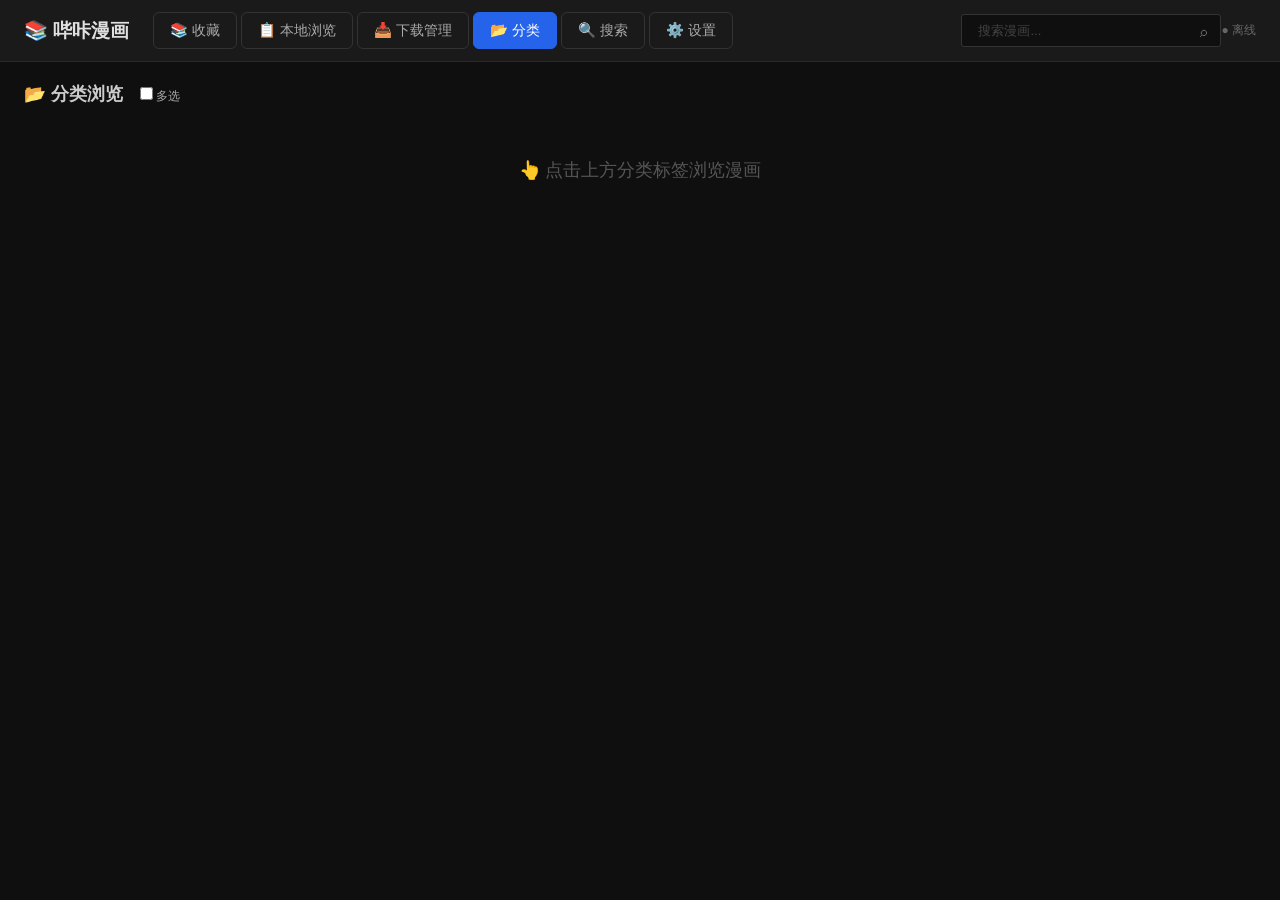
==== frontend/categories.html @ 568fb61b "优化了分类功能" ====
<!DOCTYPE html>
<html lang="zh-CN">
<head>
<meta charset="UTF-8">
<meta name="viewport" content="width=device-width, initial-scale=1.0">
<title>哔咔漫画 - 分类浏览</title>
<link rel="stylesheet" href="css/style.css">
<style>
.cat-section{margin-bottom:24px}
.cat-section h3{font-size:1em;color:#ccc;margin-bottom:10px;padding-bottom:6px;border-bottom:1px solid #2a2a2a;font-weight:600}
.cat-section h3 .count{font-weight:400;color:#666;font-size:.85em;margin-left:6px}
.cat-cloud{display:flex;flex-wrap:wrap;gap:8px}
.cat-chip{padding:6px 14px;border:1px solid #333;border-radius:16px;background:#1a1a1a;color:#aaa;cursor:pointer;font-size:.8em;transition:.15s;white-space:nowrap;user-select:none}
.cat-chip:hover{border-color:#555;color:#ddd}
.cat-chip.active{background:#2563eb;border-color:#2563eb;color:#fff}
.source-tabs{display:flex;gap:4px;margin-bottom:16px}
.source-tabs button{padding:8px 20px;border:1px solid #333;border-radius:6px 6px 0 0;background:#1a1a1a;color:#888;cursor:pointer;font-size:.85em;transition:.15s}
.source-tabs button.active{background:#2563eb;border-color:#2563eb;color:#fff}
#resultArea{border-top:2px solid #2563eb;padding-top:20px}
</style>
</head>
<body>

<div class="topbar">
  <h1>📚 哔咔漫画</h1>
  <nav id="topnav"></nav>
  <span style="flex:1"></span>
  <span id="searchWrap" style="display:flex;align-items:center"></span>
  <span id="tokenStatus" style="font-size:.75em;color:#666;white-space:nowrap;margin-left:12px"></span>
</div>

<div class="container" id="app">
  <div class="loading">加载中...</div>
</div>

<script src="js/common.js?v=4"></script>
<script>
const app = document.getElementById('app');
renderTopbar('categories.html');

const STATUS_LABEL = {downloaded:'已下载', partial:'部分', none:'未下载'};
const STATUS_CLR = {downloaded:'#4ade80', partial:'#fbbf24', none:'#666'};

async function renderCategories() {
  const state = _loadState('catpage', { subs: [], source: 'favorites', page: 1, perPage: 35, multi: false, match_mode: 'or' });
  let groups = [];

  try {
    const data = await fetchJSON(`${API}/categories/full`);
    groups = data.groups || [];
  } catch(e) {
    groups = [];
  }

  async function loadItems(subs) {
    if (!subs || subs.length === 0) return { items: [], total: 0 };
    const qs = subs.map(s => `category=${encodeURIComponent(s)}`).join('&');
    const mm = (subs.length > 1 && state.multi) ? `&match_mode=${state.match_mode || 'or'}` : '';
    const url = state.source === 'favorites'
      ? `${API}/favorites?${qs}&page=${state.page}&per_page=${state.perPage}${mm}`
      : `${API}/comics?${qs}&page=${state.page}&per_page=${state.perPage}${mm}`;
    try {
      return await fetchJSON(url);
    } catch(e) {
      return { items: [], total: 0 };
    }
  }

  const render = async () => {
    const subs = (state.subs && state.subs.length) ? [...state.subs] : [];
    let data = { items: [], total: 0 };
    let loading = false;

    if (subs.length > 0) {
      loading = true;
      try {
        data = await loadItems(subs);
      } catch(e) {
        data = { items: [], total: 0 };
      }
      loading = false;
    }

    const totalPages = Math.max(1, Math.ceil((data && data.total || 0) / state.perPage));
    const subSet = new Set(subs);
    const items = data && data.items ? data.items : [];
    const total = data && data.total ? data.total : 0;

    app.innerHTML = `
      <h2 style="margin-bottom:12px;font-size:1.1em;color:#ccc">📂 分类浏览
        <label style="color:#aaa;font-size:.7em;cursor:pointer;margin-left:12px;font-weight:400">
          <input type="checkbox" id="chkMulti" ${state.multi?'checked':''}> 多选
        </label>
        ${subs.length > 0 ? `<span style="color:#888;font-size:.7em;font-weight:400;margin-left:12px">${subs.join(' + ')} · ${total}部</span>` : ''}
      </h2>
      ${state.multi ? `
      <div style="margin-bottom:16px;font-size:.75em;color:#666;display:flex;align-items:center;gap:6px">
        匹配:
        <select id="selMatch" style="padding:2px 6px;border:1px solid #333;border-radius:4px;background:#1a1a1a;color:#888;font-size:1em;cursor:pointer">
          <option value="or" ${state.match_mode==='or'?'selected':''}>模糊(或)</option>
          <option value="and" ${state.match_mode==='and'?'selected':''}>精准(且)</option>
        </select>
        ${subs.length < 2 ? '<span>（≥2个分类生效）</span>' : ''}
      </div>
      ` : ''}

      ${groups.map(g => `
      <div class="cat-section">
        <h3>${g.name}<span class="count">${g.subs.length}</span></h3>
        <div class="cat-cloud">
          ${g.subs.map(s => `
            <span class="cat-chip ${subSet.has(s)?'active':''}" data-sub="${s}">${s}</span>
          `).join('')}
        </div>
      </div>
      `).join('')}

      ${subs.length > 0 ? `
      <div class="source-tabs">
        <button data-src="favorites" class="${state.source==='favorites'?'active':''}">📡 收藏</button>
        <button data-src="local" class="${state.source==='local'?'active':''}">💾 本地</button>
      </div>

      <div id="resultArea">
        <div class="toolbar" style="margin-bottom:16px">
          <span>${subs.join(' + ')} · 共 ${total} 部 · ${state.page}/${totalPages}</span>
          <select id="perPage">
            <option value="35" ${state.perPage===35?'selected':''}>每页35部</option>
            <option value="60" ${state.perPage===60?'selected':''}>每页60部</option>
          </select>
          <button id="btnPrev" ${state.page<=1?'disabled':''}>←</button>
          <button id="btnNext" ${state.page>=totalPages?'disabled':''}>→</button>
        </div>
        ${loading ? '<div class="loading">加载中...</div>' : ''}
        ${!loading && items.length === 0
          ? '<div class="empty">该分类下暂无漫画</div>'
          : `<div class="grid">${items.map(item => {
            const id = item.folder || ('_id-'+item._id);
            const detailUrl = state.source === 'favorites'
              ? `detail-api.html?id=${encodeURIComponent(id)}`
              : `detail.html?id=${encodeURIComponent(id)}`;
            const coverUrl = state.source === 'favorites'
              ? (item.cover_url ? resolveUrl(item.cover_url) : '')
              : (item.has_cover ? BASE+'/images/'+encodeURIComponent(item.folder)+'/cover.jpg' : '');
            return `
            <div class="card" onclick="location.href='${detailUrl}'" style="cursor:pointer">
              <div style="position:relative">
                ${coverUrl ? `<img src="${coverUrl}" alt="${item.title}" onerror="this.style.display='none'">` : '<div style="width:100%;aspect-ratio:3/4;background:#111;display:flex;align-items:center;justify-content:center;color:#555;font-size:.8em">无封面</div>'}
                ${item.dl_status ? `<span style="position:absolute;top:6px;right:6px;background:${STATUS_CLR[item.dl_status]};color:#000;font-size:.7em;padding:2px 8px;border-radius:4px;font-weight:700">${STATUS_LABEL[item.dl_status]}</span>` : ''}
              </div>
              <div class="info">
                <div class="title">${item.title}</div>
                <div class="meta">${item.epsCount||''}话${item.author ? ' · '+item.author : ''}${item.chapter_done ? ` · ${item.chapter_done}/${item.chapter_total}话已下` : ''}</div>
              </div>
            </div>`;
          }).join('')}</div>`
        }
      </div>
      ` : '<div class="empty" style="padding:40px;color:#555">👆 点击上方分类标签浏览漫画</div>'}`;

    const chkMulti = document.getElementById('chkMulti');
    if (chkMulti) chkMulti.onchange = () => {
      state.multi = chkMulti.checked;
      if (!state.multi && state.subs.length > 1) {
        state.subs = [state.subs[state.subs.length - 1]];
      }
      state.page = 1;
      _saveState('catpage', state);
      render();
    };

    const selMatch = document.getElementById('selMatch');
    if (selMatch) selMatch.onchange = () => {
      state.match_mode = selMatch.value;
      state.page = 1;
      _saveState('catpage', state);
      render();
    };

    document.querySelectorAll('.cat-chip').forEach(chip => {
      chip.onclick = () => {
        const s = chip.dataset.sub;
        if (state.multi) {
          const idx = state.subs.indexOf(s);
          if (idx >= 0) {
            state.subs = state.subs.filter(x => x !== s);
          } else {
            state.subs = [...state.subs, s];
          }
        } else {
          state.subs = [s];
        }
        state.page = 1;
        _saveState('catpage', state);
        render();
      };
    });

    document.querySelectorAll('.source-tabs button').forEach(btn => {
      btn.onclick = () => {
        state.source = btn.dataset.src;
        state.page = 1;
        _saveState('catpage', state);
        render();
      };
    });

    const btnPrev = document.getElementById('btnPrev');
    const btnNext = document.getElementById('btnNext');
    const perPage = document.getElementById('perPage');
    if (btnPrev) btnPrev.onclick = () => { state.page--; _saveState('catpage', state); render(); };
    if (btnNext) btnNext.onclick = () => { state.page++; _saveState('catpage', state); render(); };
    if (perPage) perPage.onchange = () => { state.perPage = +perPage.value; state.page = 1; _saveState('catpage', state); render(); };
  };

  render();
}

renderCategories();
</script>
</body>
</html>
---- frontend/css/style.css ----
*{margin:0;padding:0;box-sizing:border-box}
body{font-family:"Segoe UI","Microsoft YaHei",sans-serif;background:#0f0f0f;color:#e0e0e0;min-height:100vh}
a{color:inherit;text-decoration:none}
.topbar{display:flex;align-items:center;gap:24px;padding:12px 24px;background:#1a1a1a;border-bottom:1px solid #2a2a2a;position:sticky;top:0;z-index:100}
.topbar h1{font-size:1.2em;white-space:nowrap}
.topbar nav{display:flex;gap:4px}
.topbar nav a{padding:8px 16px;border:1px solid #333;border-radius:6px;color:#aaa;font-size:.9em;transition:.15s}
.topbar nav a:hover,.topbar nav a.active{background:#2563eb;color:#fff;border-color:#2563eb}
.container{max-width:1400px;margin:0 auto;padding:20px 24px}
.toolbar{display:flex;gap:12px;align-items:center;flex-wrap:wrap;margin-bottom:20px}
.toolbar select,.toolbar input,.toolbar button{padding:8px 12px;border:1px solid #333;border-radius:6px;background:#1a1a1a;color:#ddd;font-size:.9em;cursor:pointer}
.toolbar button.primary{background:#2563eb;border-color:#2563eb;color:#fff}
.toolbar button.primary:hover{background:#1d4ed8}
.toolbar span{color:#888;font-size:.85em;margin-left:auto}
.grid{display:grid;grid-template-columns:repeat(5,1fr);gap:16px}
@media(max-width:1100px){.grid{grid-template-columns:repeat(3,1fr)}}
@media(max-width:640px){.grid{grid-template-columns:repeat(2,1fr)}}
.card{background:#1a1a1a;border-radius:8px;overflow:hidden;transition:transform .15s,box-shadow .15s;cursor:pointer;position:relative}
.card:hover{transform:translateY(-2px);box-shadow:0 4px 20px rgba(0,0,0,.5)}
.card img{width:100%;aspect-ratio:3/4;object-fit:cover;display:block}
.card .info{padding:10px 12px 8px}
.card .title{font-weight:600;font-size:.9em;color:#eee;white-space:nowrap;overflow:hidden;text-overflow:ellipsis}
.card .meta{color:#888;font-size:.75em;margin-top:4px}
.detail-header{display:flex;gap:24px;margin-bottom:24px}
.detail-header img{width:180px;border-radius:8px;flex-shrink:0}
.detail-header .meta{flex:1}
.detail-header h2{font-size:1.4em;margin-bottom:8px}
.detail-header p{color:#999;font-size:.85em;line-height:1.8}
.desc{margin-bottom:16px;color:#999;font-size:.85em;line-height:1.7}
.chapter-grid{display:grid;grid-template-columns:repeat(4,1fr);gap:10px;margin-top:12px}
.chapter-card{background:#1a1a1a;border-radius:8px;padding:12px;cursor:pointer;transition:.15s;border:1px solid transparent;text-align:center}
.chapter-card:hover{background:#252525}
.chapter-card .ep{color:#888;font-size:.75em}
.chapter-card .name{font-size:.85em;font-weight:600;margin:4px 0}
.chapter-card .bar{background:#333;border-radius:3px;height:4px;margin-top:6px;overflow:hidden}
.chapter-card .bar div{background:#2563eb;height:100%;border-radius:3px}
.chapter-card.ch-done{border-color:#4ade8044;background:#0a1a0e}
.chapter-card.ch-done .bar div{background:#4ade80}
.chapter-card.ch-partial{border-color:#fbbf2444;background:#1a160a}
.chapter-card.ch-partial .bar div{background:#fbbf24}
.chapter-card.ch-none{border-color:#1f1f1f;opacity:.45}
.chapter-card .err{color:#f87171;font-size:.7em;margin-top:4px;white-space:nowrap;overflow:hidden;text-overflow:ellipsis}
.chapter-card.has-err{border-color:#f8717166!important;background:#1a1212!important;opacity:1}
.reader-toolbar{display:flex;gap:12px;align-items:center;flex-wrap:wrap;padding:12px 0;margin-bottom:16px;border-bottom:1px solid #2a2a2a}
.reader-toolbar button,.reader-toolbar select{padding:8px 14px;border:1px solid #333;border-radius:6px;background:#1a1a1a;color:#ddd;cursor:pointer;font-size:.85em}
.reader-toolbar button:hover{background:#333}
.reader-toolbar .spacer{flex:1}
.reader-toolbar .mode-switch{display:flex;gap:4px}
.reader-toolbar .mode-switch button{padding:8px 14px}
.reader-toolbar .mode-switch button.on,.zoom-bar button.on{background:#2563eb;border-color:#2563eb}
.scroll-mode{text-align:center}
.scroll-mode img{display:block;margin:0 auto 4px;border-radius:2px}
.flip-mode{text-align:center}
.flip-mode img{border-radius:4px}
.zoom-bar{display:flex;gap:4px;align-items:center}
.zoom-bar button{padding:6px 10px;font-size:.8em}
.zoom-bar input[type=range]{width:80px;accent-color:#2563eb;cursor:pointer}
.flip-nav{display:flex;align-items:center;justify-content:center;gap:20px;margin-top:16px}
.flip-nav button{width:48px;height:48px;font-size:1.5em;border:1px solid #444;border-radius:50%;background:#1a1a1a;color:#ddd;cursor:pointer;transition:.15s}
.flip-nav button:hover{background:#2563eb;border-color:#2563eb}
.flip-nav button:disabled{opacity:.3;cursor:default}
.flip-nav button:disabled:hover{background:#1a1a1a;border-color:#444}
.flip-nav .page-num{color:#aaa;font-size:.85em;min-width:80px;text-align:center}
.page-jump{margin-top:12px;color:#aaa;font-size:.85em}
.page-jump input{width:60px;padding:4px 8px;border:1px solid #333;border-radius:4px;background:#1a1a1a;color:#ddd;text-align:center;margin:0 6px}
.kbd-hint{color:#555;font-size:.75em;margin-top:8px}
:fullscreen .topbar{display:none}
:-webkit-full-screen .topbar{display:none}
.btn-back{display:inline-flex;align-items:center;gap:6px;padding:6px 14px;border:1px solid #333;border-radius:6px;background:transparent;color:#aaa;cursor:pointer;font-size:.85em;margin-bottom:16px;transition:.15s}
.btn-back:hover{background:#333;color:#fff}
.btn{padding:10px 20px;border-radius:6px;border:none;cursor:pointer;font-size:.9em;transition:.15s}
.btn-primary{background:#2563eb;color:#fff}
.btn-primary:hover{background:#1d4ed8}
.blur-mode img{display:none!important}
.blur-mode .card{min-height:240px}
.loading{text-align:center;color:#888;padding:40px}
.empty{text-align:center;color:#666;padding:60px;font-size:1.1em}
.pager{display:flex;align-items:center;justify-content:center;gap:16px;padding:20px 0}
.pager button{padding:8px 20px;border:1px solid #333;border-radius:6px;background:#1a1a1a;color:#ddd;cursor:pointer;font-size:.9em}
.pager button:hover{background:#333}
.pager button:disabled{opacity:.3;cursor:default}
.pager span{color:#888;font-size:.9em}
@keyframes dlPulse{0%,100%{border-color:#2563eb88;box-shadow:0 0 8px #2563eb33}50%{border-color:#3b82f6cc;box-shadow:0 0 20px #3b82f666}}
.dl-card{padding:16px;border-radius:8px;border:2px solid #2563eb88;background:linear-gradient(135deg,#0d1520 0%,#1a1a1a 100%)}
.dl-card.active{animation:dlPulse 2s ease-in-out infinite}
.dl-card h3{margin:0;font-size:1.1em;color:#60a5fa}
.dl-card .dl-name{font-size:1em;font-weight:700;color:#e2e8f0;margin:6px 0}
.dl-card .dl-bar{background:#1e293b;border-radius:6px;height:10px;overflow:hidden;margin:10px 0}
.dl-card .dl-bar div{background:linear-gradient(90deg,#2563eb,#60a5fa);height:100%;border-radius:6px;transition:width .3s}
.dl-card .dl-stats{display:flex;justify-content:space-between;color:#94a3b8;font-size:.85em}
.batch-check{position:absolute;top:6px;left:6px;width:18px;height:18px;accent-color:#2563eb;cursor:pointer;z-index:2}
.search-box{flex:0 0 260px;position:relative}
.search-box input{width:100%;padding:8px 38px 8px 16px;border:1px solid #333;border-radius:3px;font-size:13px;background:#0f0f0f;color:#ddd;outline:none;transition:border-color .15s}
.search-box input:focus{border-color:#2563eb}
.search-box input::placeholder{opacity:.5}
.search-box::after{content:"⌕";position:absolute;right:14px;top:50%;transform:translateY(-50%);font-size:14px;opacity:.5;pointer-events:none}
@media(max-width:900px){.search-box{flex:1;max-width:200px}}
@media(max-width:600px){.search-box{display:none}}
.search-hero{text-align:center;padding:24px 0 12px}
.hero-search{width:100%;max-width:520px;padding:12px 18px;border:1px solid #333;border-radius:8px;background:#1a1a1a;color:#ddd;font-size:1em;outline:none;transition:border-color .15s}
.hero-search:focus{border-color:#2563eb}
.hero-search::placeholder{color:#555}
.search-meta{color:#888;font-size:.8em;margin-bottom:12px;padding-left:4px}
.src-filter-label{cursor:pointer;user-select:none;font-size:.85em;color:#aaa;margin-right:10px}
.src-filter-label input{margin-right:4px;accent-color:#2563eb}
.search-badge{position:absolute;bottom:6px;left:6px;padding:2px 8px;border-radius:4px;font-size:.65em;font-weight:700;color:#000;text-transform:uppercase;letter-spacing:.5px}
.hl{color:#f59e0b;font-style:normal;font-weight:700}
.search-grid .card img{aspect-ratio:3/4;object-fit:cover}
@media(max-width:640px){.header-search{width:100px;font-size:.75em}}
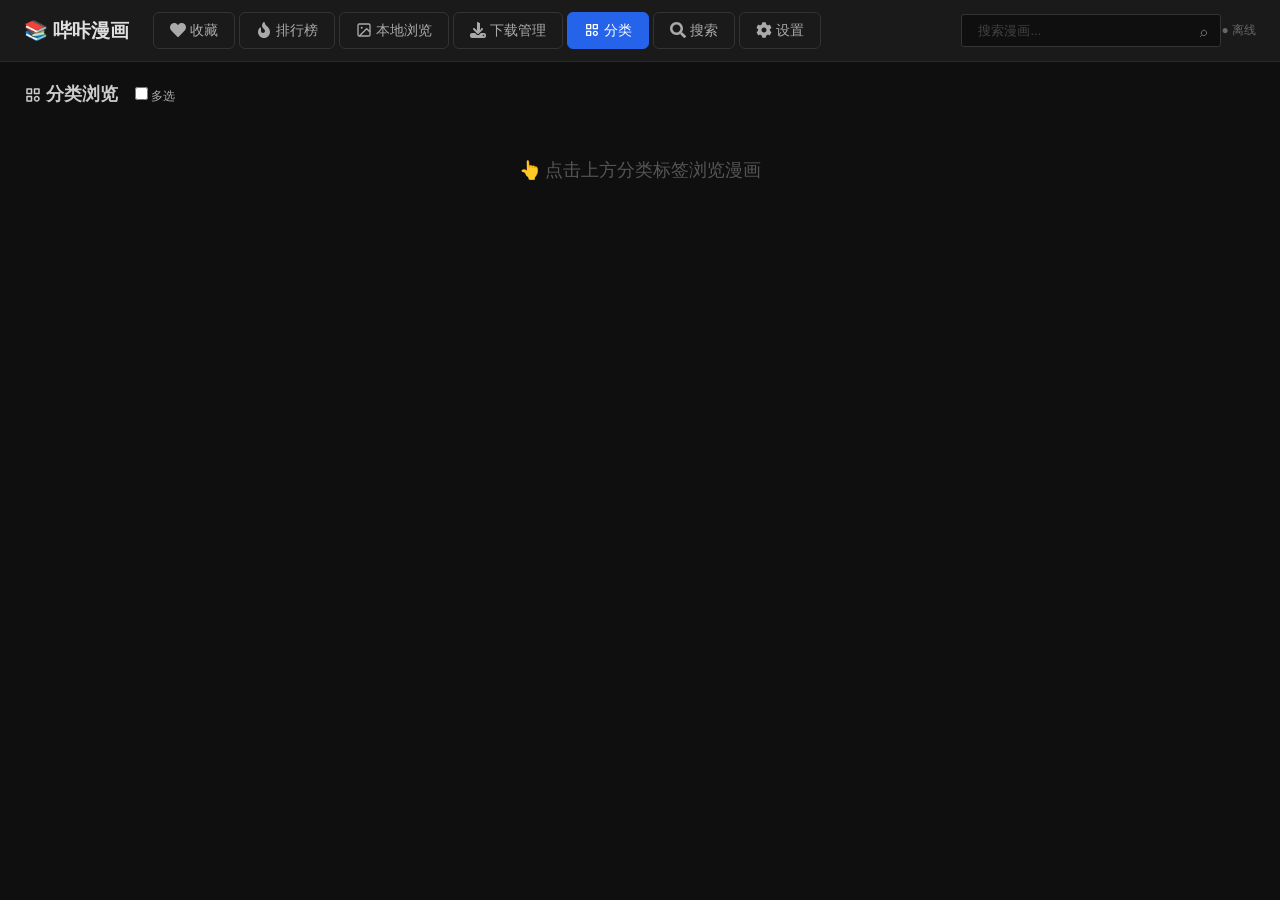
==== commit c4076a1d: "优化了图标和主题" ====
--- a/frontend/categories.html
+++ b/frontend/categories.html
@@ -1,10 +1,11 @@
-<!DOCTYPE html>
+﻿<!DOCTYPE html>
 <html lang="zh-CN">
 <head>
 <meta charset="UTF-8">
 <meta name="viewport" content="width=device-width, initial-scale=1.0">
 <title>哔咔漫画 - 分类浏览</title>
-<link rel="stylesheet" href="css/style.css">
+<link rel="stylesheet" href="css/theme.css?v=4">
+  <link rel="stylesheet" href="css/style.css">
 <style>
 .cat-section{margin-bottom:24px}
 .cat-section h3{font-size:1em;color:#ccc;margin-bottom:10px;padding-bottom:6px;border-bottom:1px solid #2a2a2a;font-weight:600}
@@ -33,7 +34,7 @@
   <div class="loading">加载中...</div>
 </div>
 
-<script src="js/common.js?v=4"></script>
+<script src="js/common.js?v=19"></script>
 <script>
 const app = document.getElementById('app');
 renderTopbar('categories.html');
@@ -87,7 +88,7 @@
     const total = data && data.total ? data.total : 0;
 
     app.innerHTML = `
-      <h2 style="margin-bottom:12px;font-size:1.1em;color:#ccc">📂 分类浏览
+      <h2 style="margin-bottom:12px;font-size:1.1em;color:#ccc"><svg style="width:18px;height:18px;vertical-align:-4px;margin-right:4px" viewBox="0 0 24 24"><path d="M10 3H4a1 1 0 0 0-1 1v6a1 1 0 0 0 1 1h6a1 1 0 0 0 1-1V4a1 1 0 0 0-1-1zM9 9H5V5h4v4zm11-6h-6a1 1 0 0 0-1 1v6a1 1 0 0 0 1 1h6a1 1 0 0 0 1-1V4a1 1 0 0 0-1-1zm-1 6h-4V5h4v4zm-9 4H4a1 1 0 0 0-1 1v6a1 1 0 0 0 1 1h6a1 1 0 0 0 1-1v-6a1 1 0 0 0-1-1zm-1 6H5v-4h4v4zm8-6c-2.206 0-4 1.794-4 4s1.794 4 4 4 4-1.794 4-4-1.794-4-4-4zm0 6c-1.103 0-2-.897-2-2s.897-2 2-2 2 .897 2 2-.897 2-2 2z" fill="currentColor"/></svg>分类浏览
         <label style="color:#aaa;font-size:.7em;cursor:pointer;margin-left:12px;font-weight:400">
           <input type="checkbox" id="chkMulti" ${state.multi?'checked':''}> 多选
         </label>
--- a/frontend/css/theme.css
+++ b/frontend/css/theme.css
@@ -0,0 +1,505 @@
+/* PicaWeb 风格主题 */
+[data-theme="picaweb"],
+[data-theme="picaweb"] body,
+[data-theme="picaweb"] * {
+  font-family: -apple-system, BlinkMacSystemFont, "Segoe UI", Roboto, Oxygen, Ubuntu, Cantarell, "Open Sans", "Helvetica Neue", sans-serif !important;
+}
+
+[data-theme="picaweb"] body {
+  background: #ffffff;
+  color: #333333;
+}
+
+[data-theme="picaweb"] .topbar {
+  background: #ED97B7;
+  border-bottom: 1px solid #ED97B7;
+}
+
+[data-theme="picaweb"] .topbar h1 {
+  color: #ffffff;
+}
+
+[data-theme="picaweb"] .topbar nav a {
+  color: rgba(255,255,255,.85);
+  border-color: transparent;
+}
+
+[data-theme="picaweb"] .topbar nav a:hover,
+[data-theme="picaweb"] .topbar nav a.active {
+  background: rgba(255,255,255,.2);
+  color: #fff;
+}
+
+[data-theme="picaweb"] #tokenStatus {
+  color: rgba(255,255,255,.8) !important;
+}
+
+[data-theme="picaweb"] .search-box input {
+  background: rgba(255,255,255,.15);
+  border-color: rgba(255,255,255,.3);
+  color: #fff;
+}
+
+[data-theme="picaweb"] .search-box input::placeholder {
+  color: rgba(255,255,255,.5);
+}
+
+[data-theme="picaweb"] .search-box input:focus {
+  border-color: rgba(255,255,255,.6);
+}
+
+[data-theme="picaweb"] .container {
+  background: #ffffff;
+}
+
+[data-theme="picaweb"] .card {
+  background: #ffffff;
+  border: 1px solid #e5e7eb;
+  border-radius: 12px;
+  box-shadow: 0 1px 3px rgba(0,0,0,.08);
+}
+
+[data-theme="picaweb"] .card:hover {
+  box-shadow: 0 4px 20px rgba(0,0,0,.12);
+  transform: translateY(-2px);
+}
+
+[data-theme="picaweb"] .card .title {
+  color: #1a1a1a;
+}
+
+[data-theme="picaweb"] .card .meta {
+  color: #6b7280;
+}
+
+[data-theme="picaweb"] .chapter-card {
+  background: #ffffff;
+  border-color: #e5e7eb;
+}
+
+[data-theme="picaweb"] .chapter-card:hover {
+  background: #f9fafb;
+}
+
+[data-theme="picaweb"] .chapter-card .name {
+  color: #1a1a1a;
+}
+
+[data-theme="picaweb"] .chapter-card .bar {
+  background: #e5e7eb;
+}
+
+[data-theme="picaweb"] .chapter-card.ch-none {
+  opacity: .6;
+  border-color: #e5e7eb;
+}
+
+[data-theme="picaweb"] .chapter-card.ch-done {
+  background: #f0fdf4;
+  border-color: #86efac;
+}
+
+[data-theme="picaweb"] .chapter-card.ch-partial {
+  background: #fffbeb;
+  border-color: #fcd34d;
+}
+
+[data-theme="picaweb"] .detail-header h2 {
+  color: #111827;
+}
+
+[data-theme="picaweb"] .detail-header p {
+  color: #6b7280;
+}
+
+[data-theme="picaweb"] .desc {
+  color: #4b5563;
+}
+
+[data-theme="picaweb"] .toolbar select,
+[data-theme="picaweb"] .toolbar input {
+  background: #ffffff;
+  border-color: #d1d5db;
+  color: #374151;
+}
+
+[data-theme="picaweb"] .pager button {
+  background: #ffffff;
+  border-color: #d1d5db;
+  color: #374151;
+}
+
+[data-theme="picaweb"] .pager button:hover {
+  background: #f3f4f6;
+}
+
+[data-theme="picaweb"] .loading {
+  color: #9ca3af;
+}
+
+[data-theme="picaweb"] .empty {
+  color: #9ca3af;
+}
+
+[data-theme="picaweb"] .btn-back {
+  color: #6b7280;
+  border-color: #d1d5db;
+}
+
+[data-theme="picaweb"] .btn-back:hover {
+  background: #f3f4f6;
+  color: #374151;
+}
+
+[data-theme="picaweb"] .dl-card {
+  background: #ffffff;
+  border-color: #e5e7eb;
+}
+
+[data-theme="picaweb"] .dl-card h3 {
+  color: #ED97B7;
+}
+
+[data-theme="picaweb"] .dl-card .dl-name {
+  color: #1a1a1a;
+}
+
+[data-theme="picaweb"] .dl-card .dl-stats {
+  color: #6b7280;
+}
+
+[data-theme="picaweb"] .dl-card .dl-bar {
+  background: #f3f4f6;
+}
+
+[data-theme="picaweb"] .zoom-bar button.on,
+[data-theme="picaweb"] .reader-toolbar .mode-switch button.on {
+  background: #ED97B7;
+  border-color: #ED97B7;
+}
+
+[data-theme="picaweb"] .flip-nav button {
+  background: #ffffff;
+  border-color: #d1d5db;
+  color: #374151;
+}
+
+[data-theme="picaweb"] .flip-nav button:hover {
+  background: #ED97B7;
+  border-color: #ED97B7;
+  color: #fff;
+}
+
+[data-theme="picaweb"] .hero-search {
+  background: #ffffff;
+  border-color: #d1d5db;
+  color: #333;
+}
+
+[data-theme="picaweb"] .hero-search::placeholder {
+  color: #9ca3af;
+}
+
+/* ==== PicaWeb 主题：修复按钮/输入框边框 + 设置页 ==== */
+
+[data-theme="picaweb"] input[type="text"],
+[data-theme="picaweb"] input[type="password"],
+[data-theme="picaweb"] input[type="number"],
+[data-theme="picaweb"] textarea {
+  border: 1px solid #d1d5db;
+  background: #fff;
+  color: #333;
+}
+
+[data-theme="picaweb"] select {
+  border: 1px solid #d1d5db;
+  background: #fff;
+  color: #333;
+}
+
+/* 设置页 inline 样式覆盖 */
+[data-theme="picaweb"] #settingsForm input,
+[data-theme="picaweb"] #settingsForm select {
+  background: #fff !important;
+  color: #333 !important;
+  border-color: #d1d5db !important;
+}
+
+[data-theme="picaweb"] #selTheme {
+  background: #fff !important;
+  color: #333 !important;
+  border-color: #d1d5db !important;
+}
+
+[data-theme="picaweb"] #loginEmail,
+[data-theme="picaweb"] #loginPass {
+  background: #fff !important;
+  color: #333 !important;
+  border-color: #d1d5db !important;
+}
+
+[data-theme="picaweb"] div[style*="background:#1a1a1a"] {
+  background: #f9fafb !important;
+  border-color: #e5e7eb !important;
+}
+
+[data-theme="picaweb"] div[style*="background:#1a1a1a"] h3,
+[data-theme="picaweb"] div[style*="background:#1a1a1a"] label {
+  color: #374151 !important;
+}
+
+[data-theme="picaweb"] label[style*="color:#aaa"] {
+  color: #6b7280 !important;
+}
+
+[data-theme="picaweb"] input[style*="background:#111"],
+[data-theme="picaweb"] input[style*="background:#1a1a1a"] {
+  background: #fff !important;
+  color: #333 !important;
+  border-color: #d1d5db !important;
+}
+
+[data-theme="picaweb"] button[style*="background:#333"] {
+  background: #fff !important;
+  border: 1px solid #d1d5db !important;
+  color: #374151 !important;
+}
+
+[data-theme="picaweb"] button[style*="color:#f87171"] {
+  color: #ef4444 !important;
+}
+
+[data-theme="picaweb"] span[style*="color:#666"] {
+  color: #6b7280 !important;
+}
+
+[data-theme="picaweb"] #vectorSync {
+  background: #f9fafb !important;
+  border-color: #e5e7eb !important;
+}
+
+[data-theme="picaweb"] #vectorSync h3 {
+  color: #333 !important;
+}
+
+[data-theme="picaweb"] .toolbar {
+  background: #fff;
+  border-bottom: 1px solid #e5e7eb;
+  padding-bottom: 12px;
+}
+
+[data-theme="picaweb"] .reader-toolbar {
+  border-bottom-color: #e5e7eb;
+  background: #fff;
+}
+
+[data-theme="picaweb"] .reader-toolbar button,
+[data-theme="picaweb"] .reader-toolbar select {
+  background: #fff;
+  border-color: #d1d5db;
+  color: #374151;
+}
+
+[data-theme="picaweb"] .reader-toolbar button:hover {
+  background: #f3f4f6;
+}
+
+[data-theme="picaweb"] .page-jump input {
+  background: #fff;
+  border-color: #d1d5db;
+  color: #333;
+}
+
+[data-theme="picaweb"] .rank-item {
+  border-bottom-color: #e5e7eb;
+}
+
+[data-theme="picaweb"] .rank-item:hover {
+  background: #f9fafb;
+}
+
+[data-theme="picaweb"] .rank-number {
+  color: #9ca3af;
+}
+
+[data-theme="picaweb"] .rank-tag {
+  background: #f3f4f6 !important;
+  color: #6b7280 !important;
+}
+
+[data-theme="picaweb"] .rank-title {
+  color: #111827 !important;
+}
+
+[data-theme="picaweb"] .rank-author {
+  color: #6b7280 !important;
+}
+
+[data-theme="picaweb"] .rank-stats span {
+  color: #9ca3af !important;
+}
+
+[data-theme="picaweb"] .tab-bar .btn {
+  border: 1px solid #d1d5db;
+  background: #fff;
+  color: #6b7280;
+  border-radius: 8px;
+  box-shadow: none;
+}
+
+[data-theme="picaweb"] .tab-bar .btn[style*="#60a5fa"] {
+  background: #ED97B7 !important;
+  border-color: #ED97B7 !important;
+  color: #fff !important;
+  box-shadow: 0 2px 8px rgba(237,151,183,.3);
+}
+
+/* PicaWeb 风格：未选中按钮为白色描边，选中为粉色填充+浮空阴影 */
+[data-theme="picaweb"] .btn {
+  background: #fff;
+  color: #374151;
+  border: 1px solid #d1d5db;
+  border-radius: 8px;
+  box-shadow: 0 1px 2px rgba(0,0,0,.05);
+}
+
+[data-theme="picaweb"] button {
+  background: #fff;
+  color: #374151;
+  border: 1px solid #d1d5db;
+  border-radius: 8px;
+}
+
+/* 覆盖所有暗黑背景的 inline style */
+[data-theme="picaweb"] [style*="#1a1a1a"],
+[data-theme="picaweb"] [style*="#111"],
+[data-theme="picaweb"] [style*="background:#333"],
+[data-theme="picaweb"] [style*="background:#0f0f0f"],
+[data-theme="picaweb"] [style*="background:#1e1e1e"] {
+  background: #fff !important;
+}
+
+[data-theme="picaweb"] [style*="background:#0f0f0f"] {
+  background: #f9fafb !important;
+}
+
+[data-theme="picaweb"] [style*="color:#aaa"],
+[data-theme="picaweb"] [style*="color:#ddd"] {
+  color: #374151 !important;
+}
+
+[data-theme="picaweb"] [style*="color:#eee"] {
+  color: #1a1a1a !important;
+}
+
+[data-theme="picaweb"] [style*="color:#888"],
+[data-theme="picaweb"] [style*="color:#999"],
+[data-theme="picaweb"] [style*="color:#666"] {
+  color: #6b7280 !important;
+}
+
+[data-theme="picaweb"] [style*="border:1px solid #333"],
+[data-theme="picaweb"] [style*="border:1px solid #2a2a2a"] {
+  border-color: #d1d5db !important;
+}
+
+/* 保留粉色顶栏 */
+[data-theme="picaweb"] .topbar {
+  background: #ED97B7 !important;
+}
+
+/* 分类页 */
+[data-theme="picaweb"] .cat-chip {
+  background: #fff !important;
+  color: #374151 !important;
+  border-color: #d1d5db !important;
+}
+
+[data-theme="picaweb"] .cat-chip:hover {
+  background: #f3f4f6 !important;
+  border-color: #9ca3af !important;
+  color: #1a1a1a !important;
+}
+
+[data-theme="picaweb"] .cat-chip.active {
+  background: #ED97B7 !important;
+  border-color: #ED97B7 !important;
+  color: #fff !important;
+}
+
+[data-theme="picaweb"] .source-tabs button {
+  background: #fff !important;
+  color: #6b7280 !important;
+  border-color: #d1d5db !important;
+}
+
+[data-theme="picaweb"] .source-tabs button.active {
+  background: #ED97B7 !important;
+  border-color: #ED97B7 !important;
+  color: #fff !important;
+}
+
+[data-theme="picaweb"] .cat-section h3 {
+  color: #374151 !important;
+  border-bottom-color: #e5e7eb !important;
+}
+
+[data-theme="picaweb"] .cat-section h3 .count {
+  color: #9ca3af !important;
+}
+
+[data-theme="picaweb"] #resultArea {
+  border-top-color: #ED97B7 !important;
+}
+
+[data-theme="picaweb"] .btn:hover {
+  background: #f9fafb;
+  border-color: #9ca3af;
+}
+
+[data-theme="picaweb"] .btn-primary {
+  background: #ED97B7;
+  color: #fff;
+  border-color: #ED97B7;
+  box-shadow: 0 2px 8px rgba(237,151,183,.35);
+}
+
+[data-theme="picaweb"] .btn-primary:hover {
+  background: #D46C8F;
+  border-color: #D46C8F;
+  box-shadow: 0 4px 12px rgba(237,151,183,.4);
+  transform: translateY(-1px);
+}
+
+[data-theme="picaweb"] .btn-back {
+  background: #fff;
+  color: #6b7280;
+  border-color: #d1d5db;
+}
+
+[data-theme="picaweb"] .btn-back:hover {
+  background: #f3f4f6;
+  color: #374151;
+}
+
+[data-theme="picaweb"] .pager button {
+  background: #fff;
+  border: 1px solid #d1d5db;
+  color: #374151;
+  border-radius: 8px;
+}
+
+[data-theme="picaweb"] .pager button:hover {
+  background: #f3f4f6;
+  border-color: #9ca3af;
+}
+
+[data-theme="picaweb"] .toolbar button:not(.primary) {
+  background: #fff;
+  border-color: #d1d5db;
+  color: #374151;
+}
+
+[data-theme="picaweb"] .toolbar button:hover:not(.primary) {
+  background: #f3f4f6;
+}
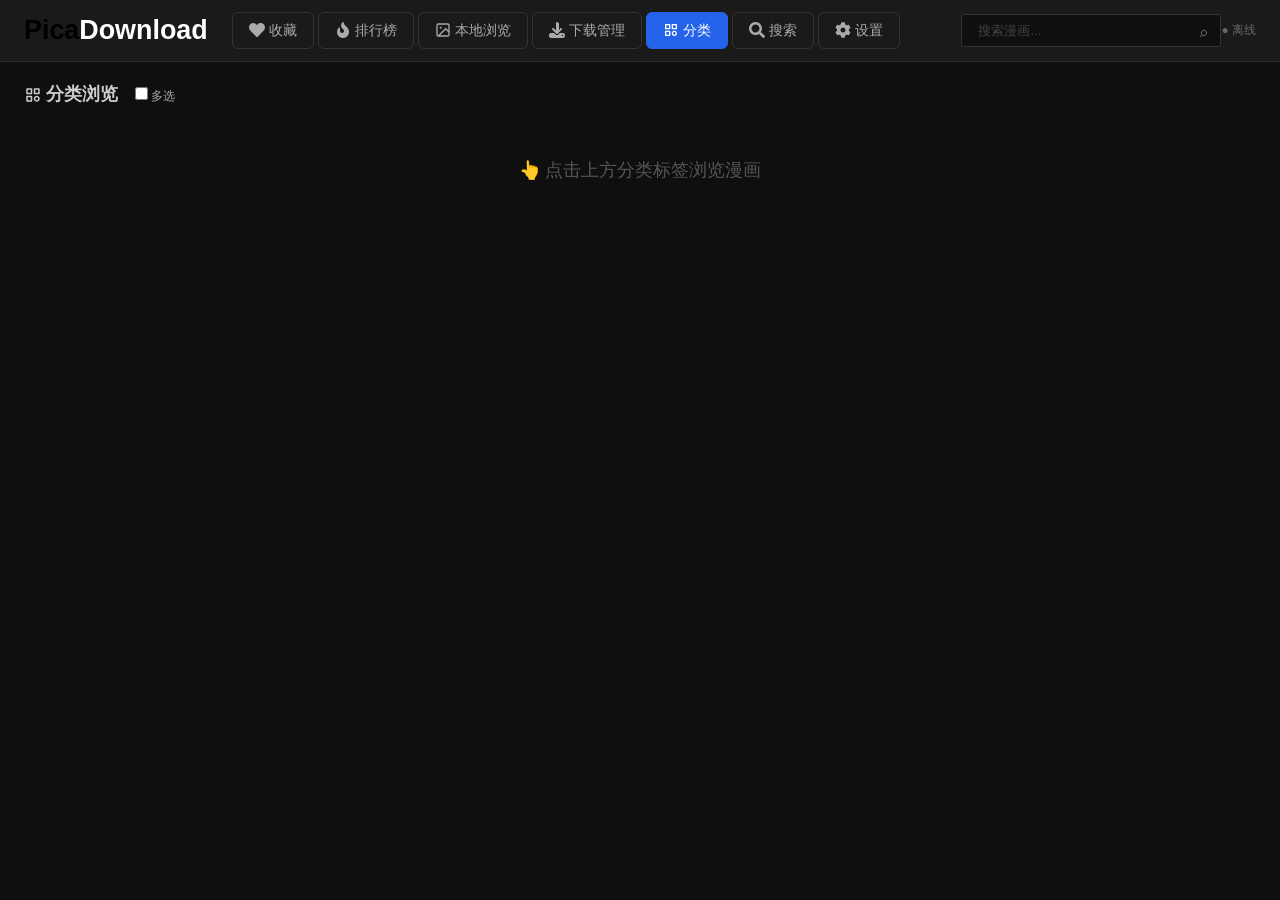
==== commit f3b661c1: "新增排行榜便捷下载" ====
--- a/frontend/categories.html
+++ b/frontend/categories.html
@@ -3,7 +3,7 @@
 <head>
 <meta charset="UTF-8">
 <meta name="viewport" content="width=device-width, initial-scale=1.0">
-<title>哔咔漫画 - 分类浏览</title>
+<title>PicaDownload - 分类浏览</title>
 <link rel="stylesheet" href="css/theme.css?v=4">
   <link rel="stylesheet" href="css/style.css">
 <style>
@@ -23,7 +23,7 @@
 <body>
 
 <div class="topbar">
-  <h1>📚 哔咔漫画</h1>
+  <h1><span style="color:#000;font-weight:800;font-size:1.4em">Pica</span><span style="color:#fff;font-weight:800;font-size:1.4em">Download</span></h1>
   <nav id="topnav"></nav>
   <span style="flex:1"></span>
   <span id="searchWrap" style="display:flex;align-items:center"></span>
@@ -118,8 +118,8 @@
 
       ${subs.length > 0 ? `
       <div class="source-tabs">
-        <button data-src="favorites" class="${state.source==='favorites'?'active':''}">📡 收藏</button>
-        <button data-src="local" class="${state.source==='local'?'active':''}">💾 本地</button>
+        <button data-src="favorites" class="${state.source==='favorites'?'active':''}"><svg style="width:1em;height:1em;vertical-align:-.15em;margin-right:2px" viewBox="0 0 512 512"><path d="M462.3 62.6C407.5 15.9 326 24.3 275.7 76.2L256 96.5l-19.7-20.3C186.1 24.3 104.5 15.9 49.7 62.6c-62.8 53.6-66.1 149.8-9.9 207.9l193.5 199.8c12.5 12.9 32.8 12.9 45.3 0l193.5-199.8c56.3-58.1 53-154.3-9.8-207.9z" fill="currentColor"/></svg>收藏</button>
+        <button data-src="local" class="${state.source==='local'?'active':''}"><svg style="width:1em;height:1em;vertical-align:-.15em;margin-right:2px" viewBox="0 0 24 24"><rect x="3" y="3" width="18" height="18" rx="2" ry="2" fill="none" stroke="currentColor" stroke-width="2"></rect><circle cx="8.5" cy="8.5" r="1.5" fill="currentColor" stroke="none"></circle><polyline points="21 15 16 10 5 21" fill="none" stroke="currentColor" stroke-width="2"></polyline></svg>本地</button>
       </div>
 
       <div id="resultArea">
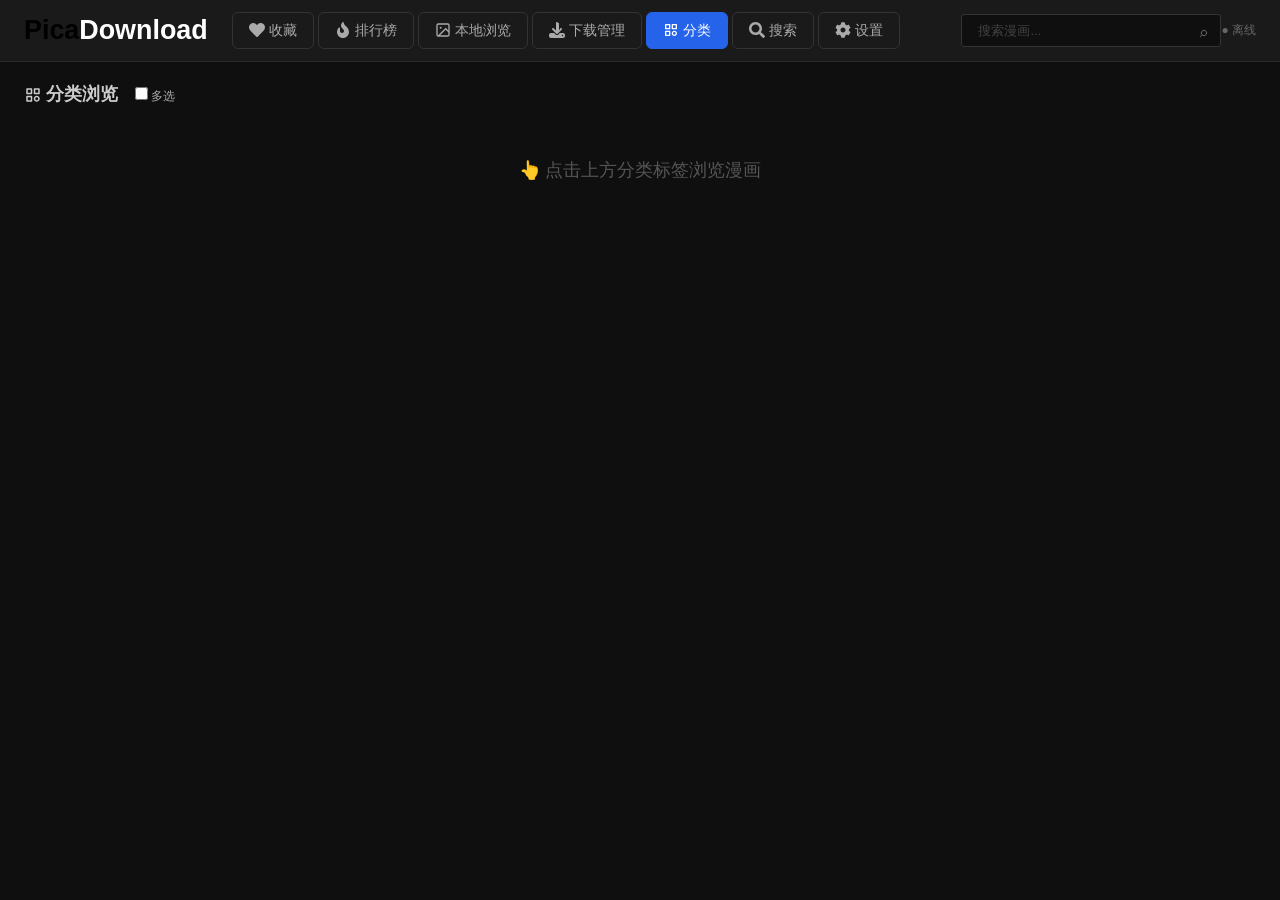
==== commit 1747c33d: "一些小更新" ====
--- a/frontend/categories.html
+++ b/frontend/categories.html
@@ -34,7 +34,7 @@
   <div class="loading">加载中...</div>
 </div>
 
-<script src="js/common.js?v=19"></script>
+<script src="js/common.js?v=20"></script>
 <script>
 const app = document.getElementById('app');
 renderTopbar('categories.html');
--- a/frontend/css/style.css
+++ b/frontend/css/style.css
@@ -107,3 +107,49 @@
 .hl{color:#f59e0b;font-style:normal;font-weight:700}
 .search-grid .card img{aspect-ratio:3/4;object-fit:cover}
 @media(max-width:640px){.header-search{width:100px;font-size:.75em}}
+
+/* ========== 移动端适配 ========== */
+@media(max-width:768px){
+  .topbar{padding:10px 12px;gap:8px;flex-wrap:wrap}
+  .topbar h1{font-size:1em}
+  .topbar nav{gap:2px;order:3;width:100%;justify-content:center;margin-top:4px}
+  .topbar nav a{padding:6px 10px;font-size:.78em;border-radius:4px}
+  .container{padding:12px 10px}
+  .toolbar{gap:8px}
+  .toolbar select,.toolbar input{font-size:.8em;padding:6px 8px}
+  .toolbar button{padding:6px 10px;font-size:.8em}
+  .grid{grid-template-columns:repeat(3,1fr);gap:10px}
+  .card .info{padding:6px 8px 4px}
+  .card .title{font-size:.78em}
+  .card .meta{font-size:.7em}
+  .detail-header{flex-direction:column;align-items:center;text-align:center;gap:14px}
+  .detail-header img{width:140px}
+  .detail-header h2{font-size:1.15em}
+  .detail-header p{font-size:.78em}
+  .chapter-grid{grid-template-columns:repeat(2,1fr);gap:8px}
+  .reader-toolbar{gap:8px;padding:8px 0}
+  .reader-toolbar button,.reader-toolbar select{padding:6px 10px;font-size:.75em}
+  .scroll-mode img{max-width:100%;height:auto}
+  .dl-card{padding:12px}
+  .dl-card h3{font-size:.95em}
+  .dl-card .dl-name{font-size:.85em}
+  .pager{gap:10px;padding:14px 0}
+  .pager button{padding:6px 14px;font-size:.8em}
+  .hero-search{font-size:.9em;padding:10px 14px}
+}
+
+@media(max-width:480px){
+  .topbar{padding:8px 8px}
+  .topbar nav a{padding:5px 8px;font-size:.7em}
+  .grid{grid-template-columns:repeat(2,1fr);gap:8px}
+  .detail-header img{width:110px}
+  .detail-header h2{font-size:1em}
+  .chapter-grid{grid-template-columns:1fr}
+  .reader-toolbar .mode-switch button{padding:5px 8px}
+  .flip-nav{gap:12px}
+  .flip-nav button{width:40px;height:40px;font-size:1.2em}
+  .flip-nav .page-num{min-width:60px;font-size:.75em}
+  .btn-back{padding:4px 10px;font-size:.75em;margin-bottom:10px}
+  .desc{font-size:.78em}
+  .toolbar span{font-size:.75em;margin-left:0;width:100%}
+}
